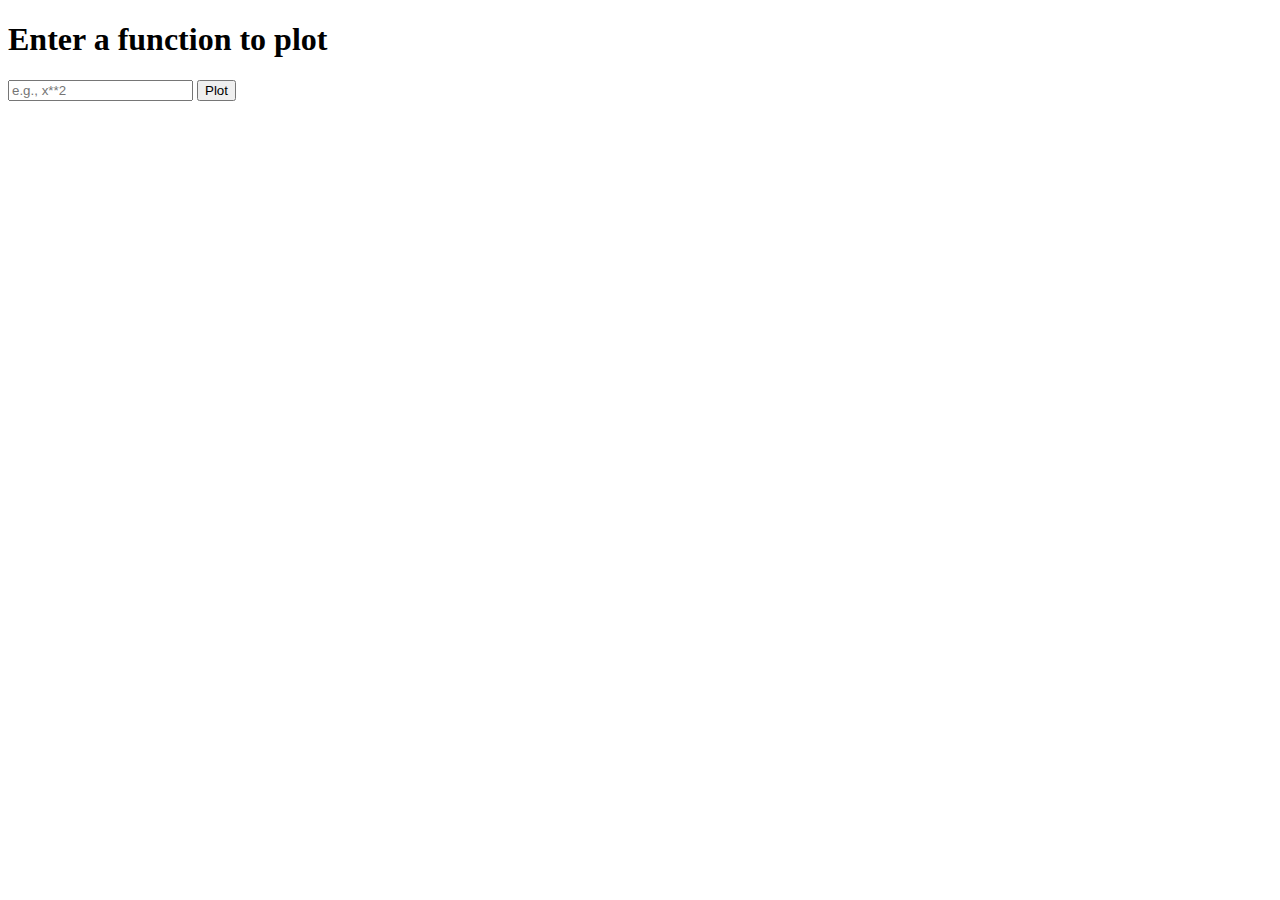
==== templates/index.html @ ee6da265 "Add files via upload" ====
<!DOCTYPE html>
<html lang="en">
<head>
    <meta charset="UTF-8">
    <meta name="viewport" content="width=device-width, initial-scale=1.0">
    <title>Function Plotter</title>
    <link rel="stylesheet" href="{{ url_for('static', filename='styles.css') }}">
</head>
<body>
    <div class="container">
        <h1>Enter a function to plot</h1>
        <form method="post">
            <input type="text" name="function" placeholder="e.g., x**2" required>
            <button type="submit">Plot</button>
        </form>
    </div>
</body>
</html>
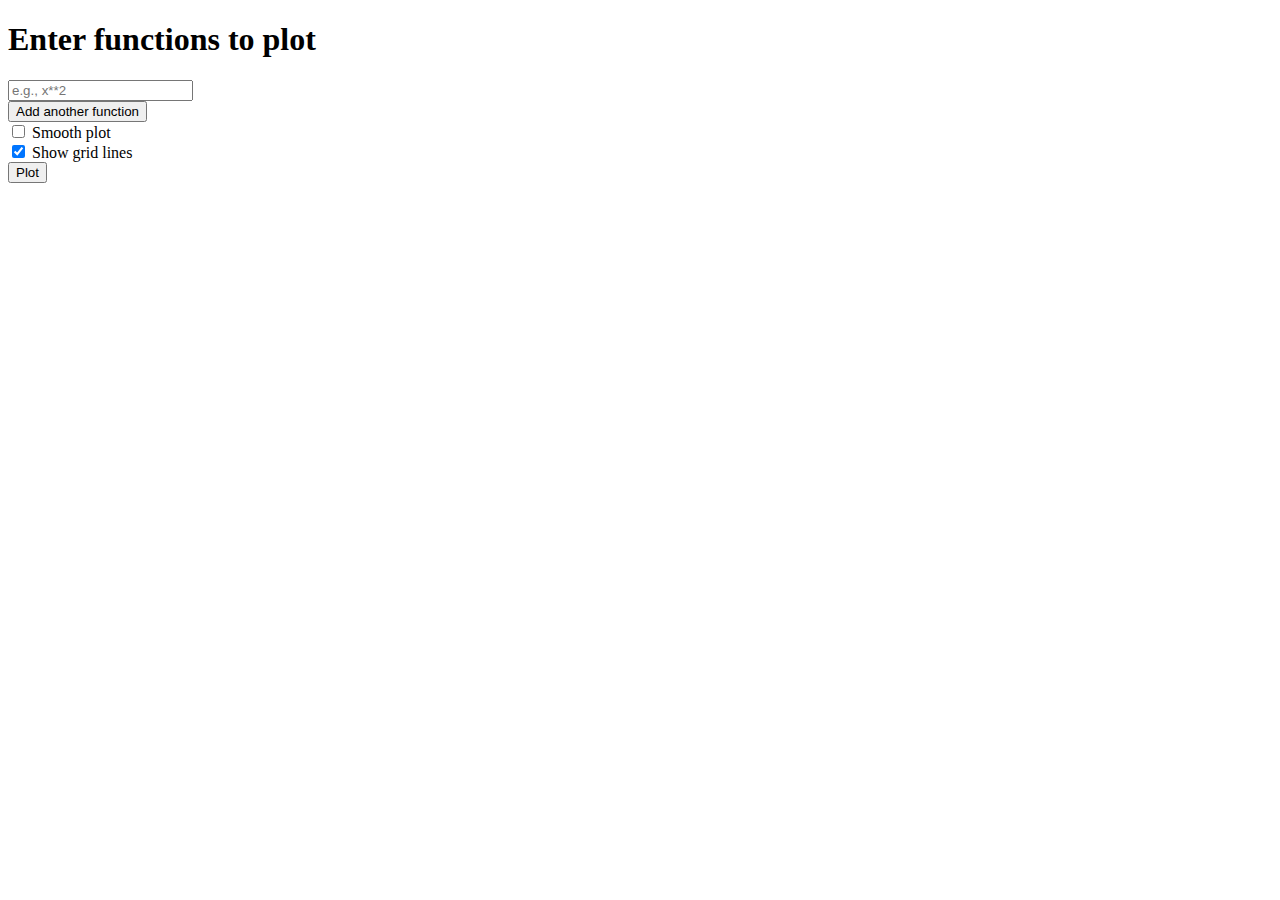
==== commit 1fb3ee01: "Add files via upload" ====
--- a/templates/index.html
+++ b/templates/index.html
@@ -8,11 +8,29 @@
 </head>
 <body>
     <div class="container">
-        <h1>Enter a function to plot</h1>
+        <h1>Enter functions to plot</h1>
         <form method="post">
-            <input type="text" name="function" placeholder="e.g., x**2" required>
+            <div id="functions">
+                <input type="text" name="functions" placeholder="e.g., x**2" required>
+            </div>
+            <button type="button" onclick="addFunctionInput()">Add another function</button>
+            <br>
+            <input type="checkbox" name="smooth" id="smooth">
+            <label for="smooth">Smooth plot</label>
+            <br>
+            <input type="checkbox" name="grid" id="grid" checked>
+            <label for="grid">Show grid lines</label>
+            <br>
             <button type="submit">Plot</button>
         </form>
     </div>
+    <script>
+        function addFunctionInput() {
+            const div = document.createElement('div');
+            div.innerHTML = '<input type="text" name="functions" placeholder="e.g., sin(x)" required>';
+            document.getElementById('functions').appendChild(div);
+        }
+    </script>
 </body>
 </html>
+
